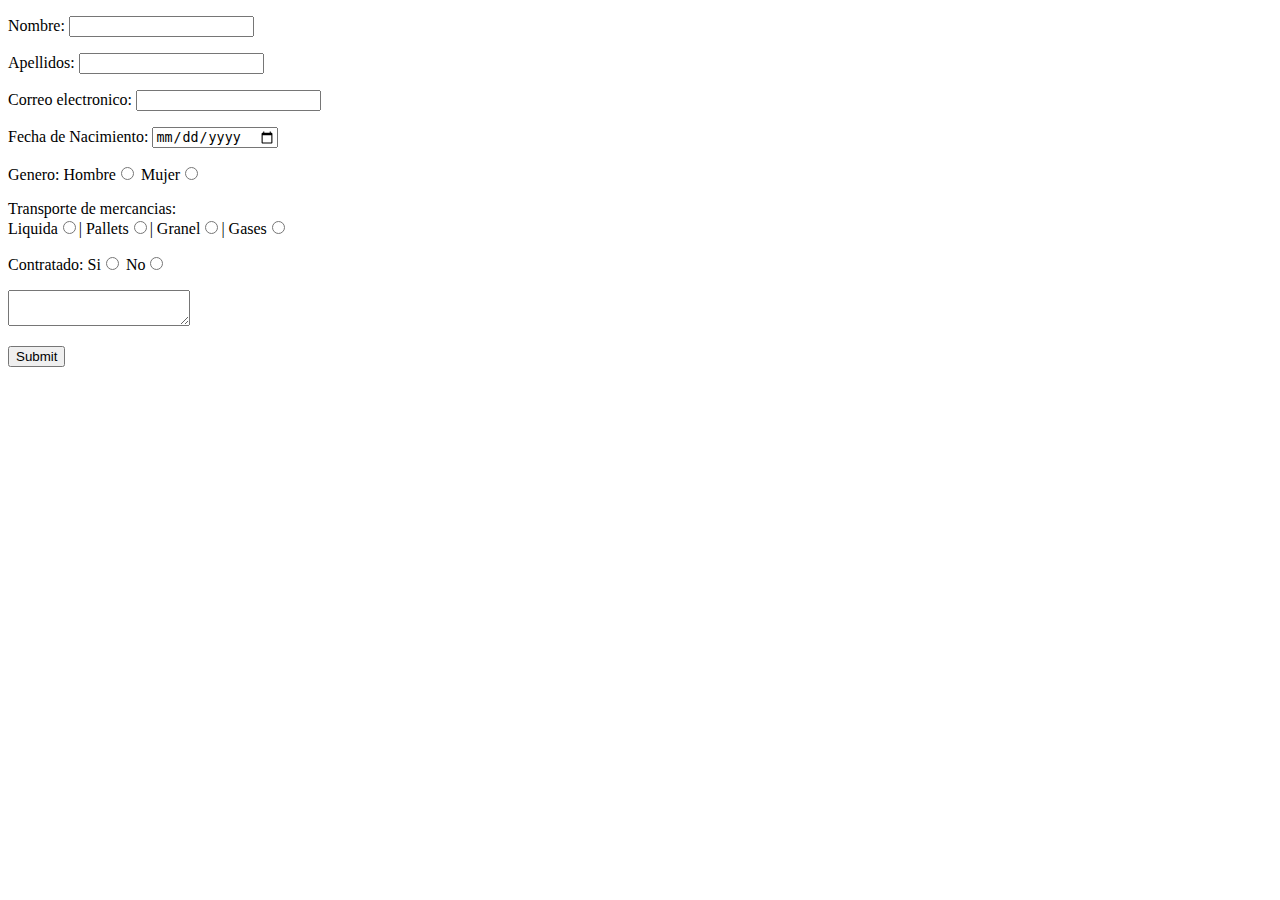
==== src/main/resources/templates/alta.html @ c2356f0e "Comentario inicial" ====
<!DOCTYPE html>
<html lang="en">
<head>
    <meta charset="UTF-8">
    <title>Title</title>
</head>
<body>
<form action="#" th:action="@{/alta}" th:object="${camionero}" method="post">
    <p>Nombre: <input type="text" th:field="*{nombre}"/></p>
    <p>Apellidos: <input type="text" th:field="*{apellidos}"/></p>
    <p>Correo electronico: <input type="text" th:field="*{correo_electronio}"/></p>
    <p>Fecha de Nacimiento: <input type="date" format="yyyy-MM-dd" th:field="*{fecha_nacimiento}"/></p>
    <p>Genero: Hombre<input type="radio" value="Hombre" th:field="*{genero}"/>
        Mujer<input type="radio" value="Mujer" th:field="*{genero}"/></p>
    <p>Transporte de mercancias:<br>
        Liquida<input type="radio" value="Liquida" th:field="*{transporte}"/>|
        Pallets<input type="radio" value="Pallets" th:field="*{transporte}"/>|
        Granel<input type="radio" value="Grenel" th:field="*{transporte}"/>|
        Gases<input type="radio" value="Gases" th:field="*{transporte}"/>
    </p>
    <p>Contratado: Si<input type="radio" value="true" th:field="*{contratado}"/>
            No<input type="radio" value="false" th:field="*{contratado}"/></p>
    <p><textarea th:field="*{comentarios}"></textarea></p>
    <p><input type="submit" value="Submit"/></p>
</form>

</body>
</html>
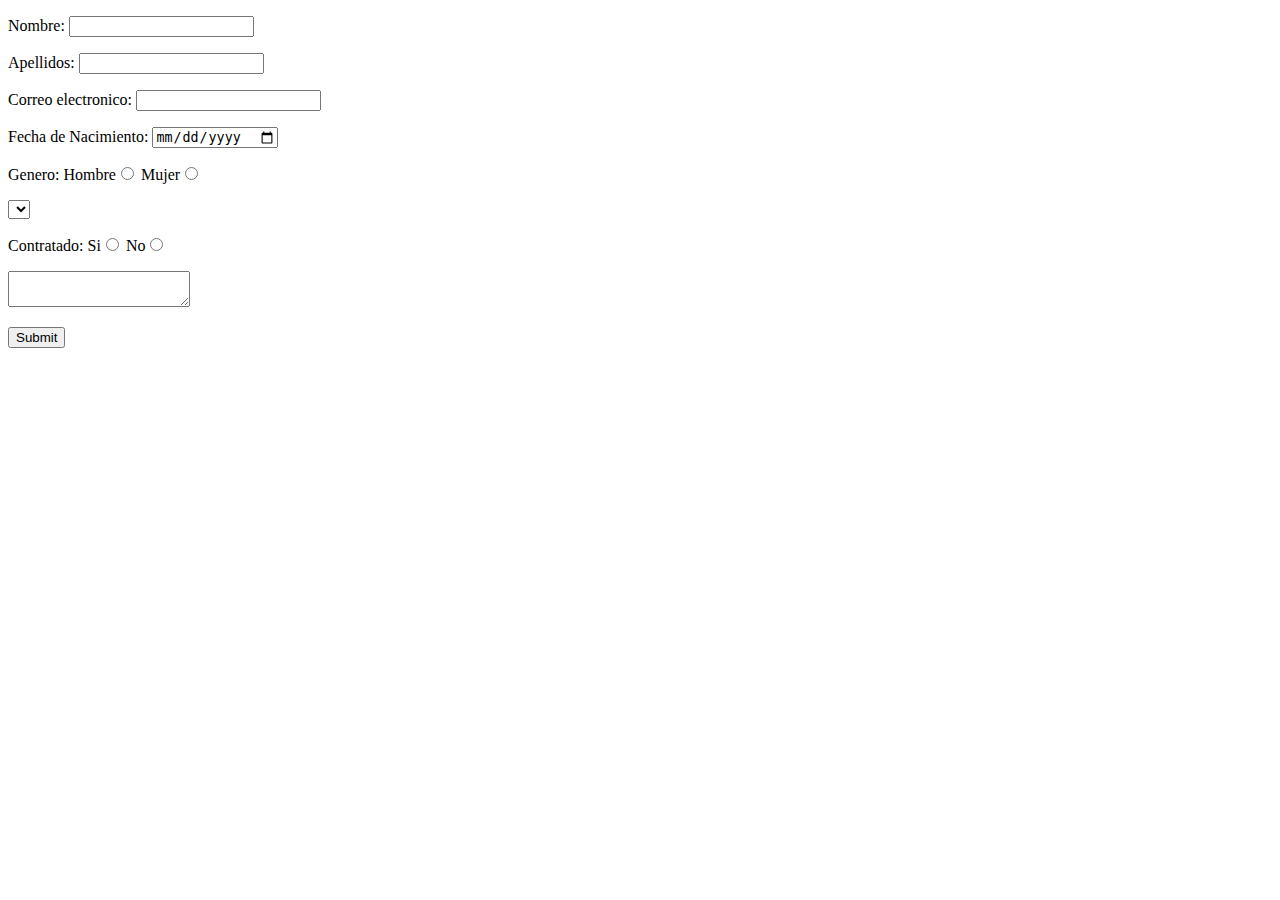
==== commit 53de958f: "Listado de los camioneros" ====
--- a/src/main/resources/templates/alta.html
+++ b/src/main/resources/templates/alta.html
@@ -12,12 +12,11 @@
     <p>Fecha de Nacimiento: <input type="date" format="yyyy-MM-dd" th:field="*{fecha_nacimiento}"/></p>
     <p>Genero: Hombre<input type="radio" value="Hombre" th:field="*{genero}"/>
         Mujer<input type="radio" value="Mujer" th:field="*{genero}"/></p>
-    <p>Transporte de mercancias:<br>
-        Liquida<input type="radio" value="Liquida" th:field="*{transporte}"/>|
-        Pallets<input type="radio" value="Pallets" th:field="*{transporte}"/>|
-        Granel<input type="radio" value="Grenel" th:field="*{transporte}"/>|
-        Gases<input type="radio" value="Gases" th:field="*{transporte}"/>
-    </p>
+    <div>
+        <select th:field="*{transporte}">
+            <option th:each="i : ${valoresTransporte}" th:value="${i}" th:text="${i}"></option>
+        </select>
+    </div>
     <p>Contratado: Si<input type="radio" value="true" th:field="*{contratado}"/>
             No<input type="radio" value="false" th:field="*{contratado}"/></p>
     <p><textarea th:field="*{comentarios}"></textarea></p>
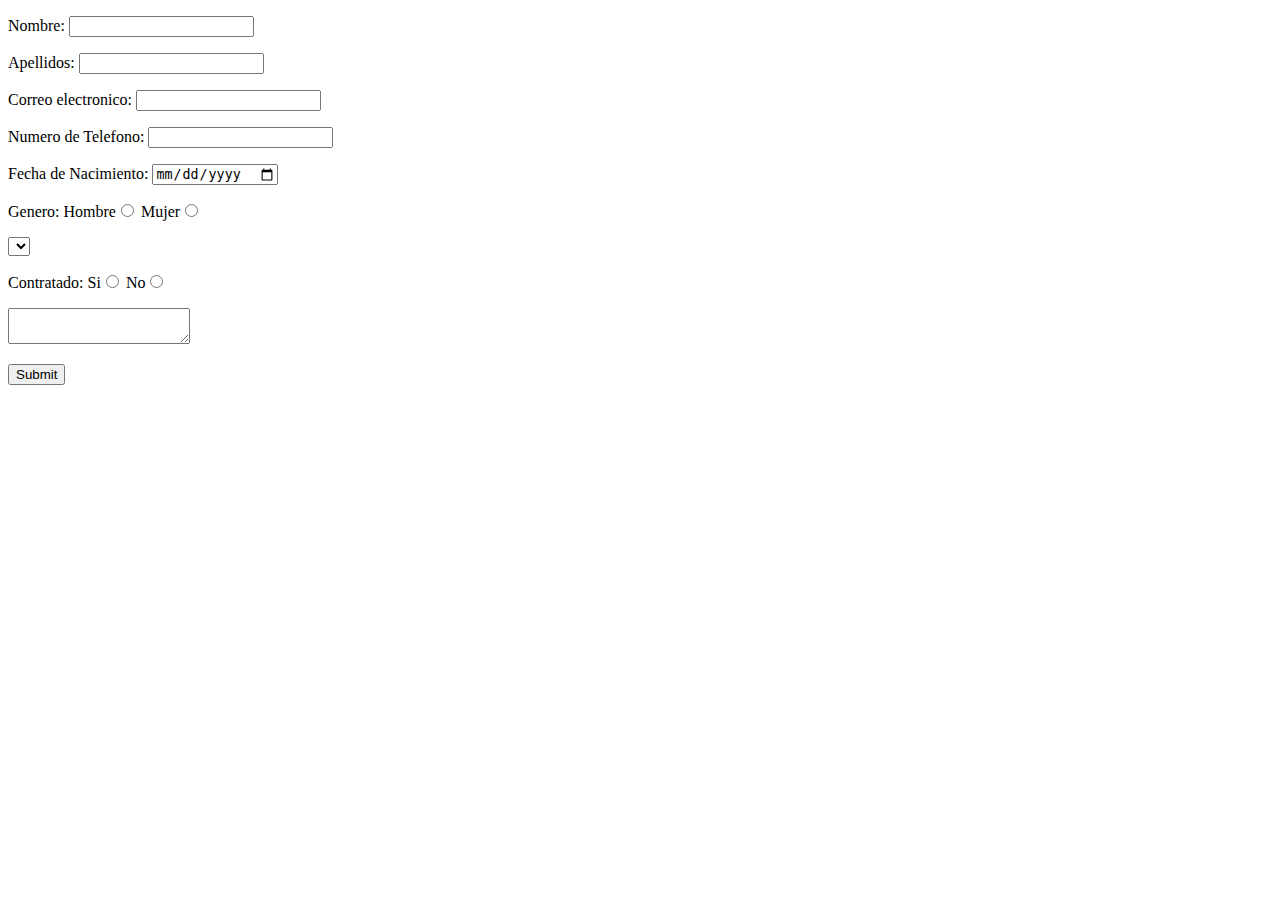
==== commit f6547a91: "Alta, Baja, Listado y algunos comentarios terminados. Falta de Modificacion, listar registro, y css " ====
--- a/src/main/resources/templates/alta.html
+++ b/src/main/resources/templates/alta.html
@@ -5,10 +5,11 @@
     <title>Title</title>
 </head>
 <body>
-<form action="#" th:action="@{/alta}" th:object="${camionero}" method="post">
+<form action="#" th:action="@{/mensajealta}" th:object="${camionero}" method="post">
     <p>Nombre: <input type="text" th:field="*{nombre}"/></p>
     <p>Apellidos: <input type="text" th:field="*{apellidos}"/></p>
     <p>Correo electronico: <input type="text" th:field="*{correo_electronio}"/></p>
+    <p>Numero de Telefono: <input type="number" th:field="*{numero_telefono}"></p>
     <p>Fecha de Nacimiento: <input type="date" format="yyyy-MM-dd" th:field="*{fecha_nacimiento}"/></p>
     <p>Genero: Hombre<input type="radio" value="Hombre" th:field="*{genero}"/>
         Mujer<input type="radio" value="Mujer" th:field="*{genero}"/></p>
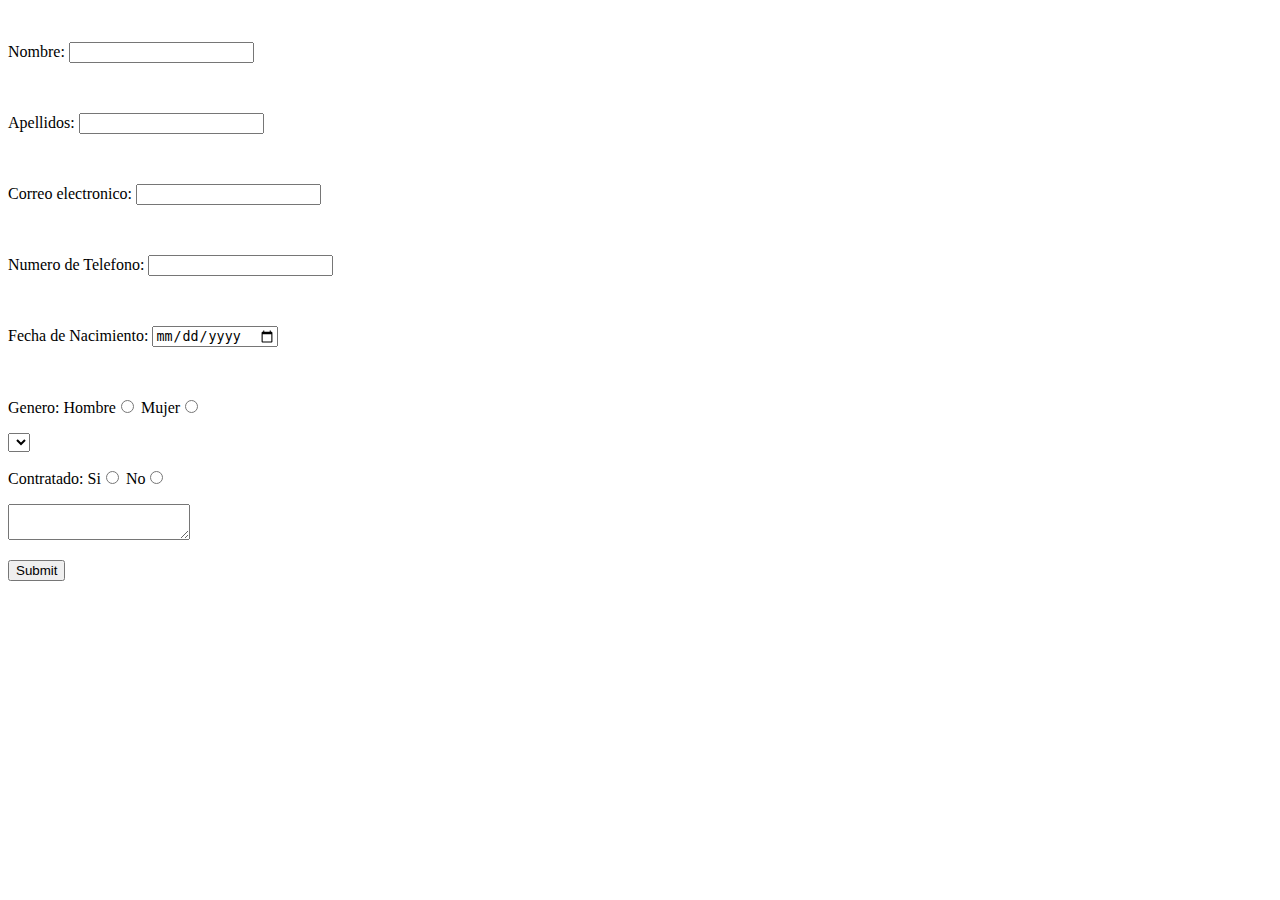
==== commit 94895c8e: "modificar metodos con Array" ====
--- a/src/main/resources/templates/alta.html
+++ b/src/main/resources/templates/alta.html
@@ -6,20 +6,38 @@
 </head>
 <body>
 <form action="#" th:action="@{/mensajealta}" th:object="${camionero}" method="post">
+
+    <span th:if="${#fields.hasErrors('nombre')}" th:errors="*{nombre}" style="color: red"></span><br />
     <p>Nombre: <input type="text" th:field="*{nombre}"/></p>
+
+    <span th:if="${#fields.hasErrors('apellidos')}" th:errors="*{nombre}" style="color: red"></span><br />
     <p>Apellidos: <input type="text" th:field="*{apellidos}"/></p>
+
+    <span th:if="${#fields.hasErrors('correo_electronio')}" th:errors="*{nombre}" style="color: red"></span><br />
     <p>Correo electronico: <input type="text" th:field="*{correo_electronio}"/></p>
-    <p>Numero de Telefono: <input type="number" th:field="*{numero_telefono}"></p>
+
+    <span th:if="${#fields.hasErrors('numero_telefono')}" th:errors="*{nombre}" style="color: red"></span><br />
+    <p>Numero de Telefono: <input type="text" th:field="*{numero_telefono}"></p>
+
+    <span th:if="${#fields.hasErrors('fecha_nacimiento')}" th:errors="*{nombre}" style="color: red"></span><br />
     <p>Fecha de Nacimiento: <input type="date" format="yyyy-MM-dd" th:field="*{fecha_nacimiento}"/></p>
+
+    <span th:if="${#fields.hasErrors('genero')}" th:errors="*{nombre}" style="color: red"></span><br />
     <p>Genero: Hombre<input type="radio" value="Hombre" th:field="*{genero}"/>
         Mujer<input type="radio" value="Mujer" th:field="*{genero}"/></p>
+
+
     <div>
         <select th:field="*{transporte}">
             <option th:each="i : ${valoresTransporte}" th:value="${i}" th:text="${i}"></option>
         </select>
     </div>
+
+
     <p>Contratado: Si<input type="radio" value="true" th:field="*{contratado}"/>
             No<input type="radio" value="false" th:field="*{contratado}"/></p>
+
+
     <p><textarea th:field="*{comentarios}"></textarea></p>
     <p><input type="submit" value="Submit"/></p>
 </form>
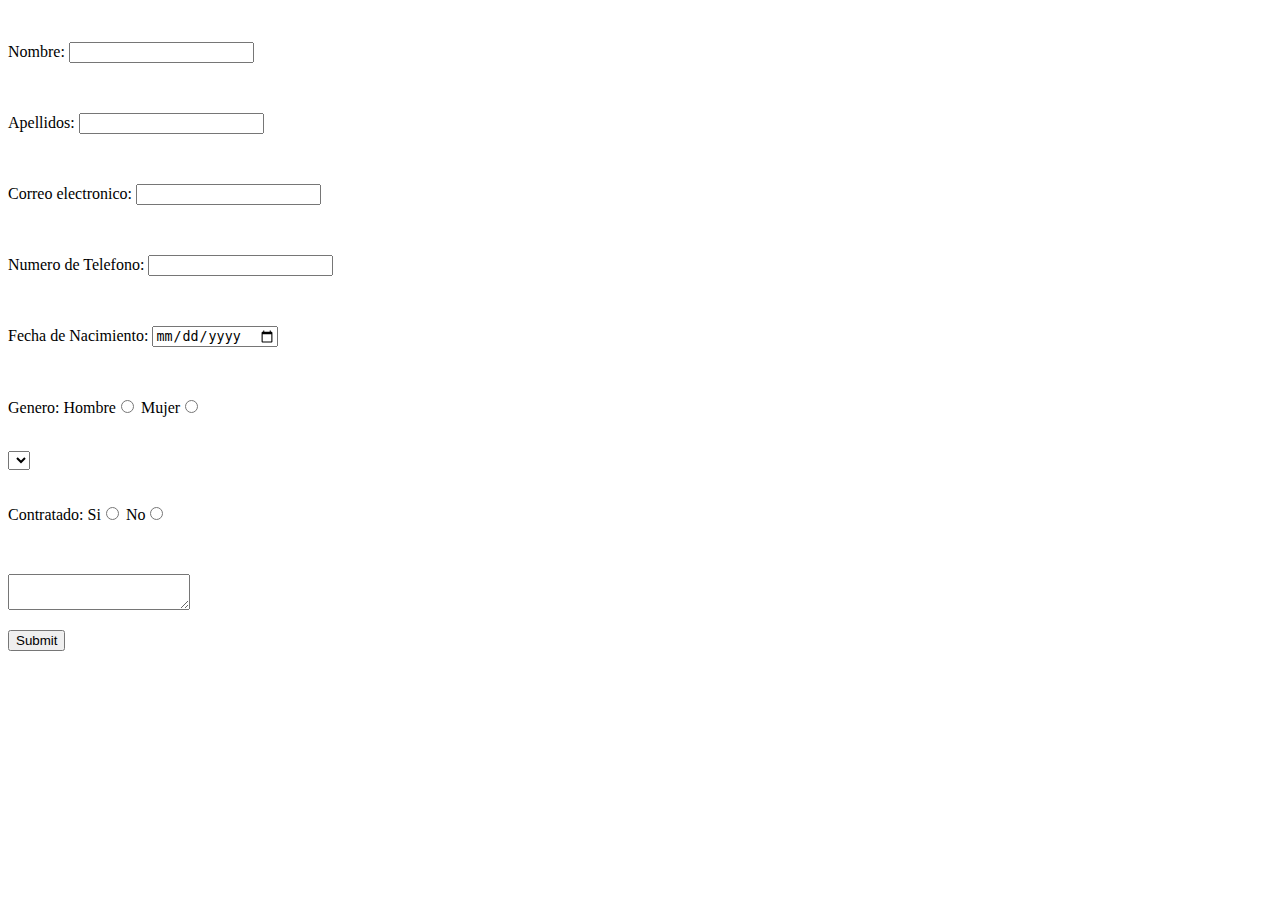
==== commit 07de0f63: "html de busqueda de usuarios" ====
--- a/src/main/resources/templates/alta.html
+++ b/src/main/resources/templates/alta.html
@@ -7,37 +7,37 @@
 <body>
 <form action="#" th:action="@{/mensajealta}" th:object="${camionero}" method="post">
 
-    <span th:if="${#fields.hasErrors('nombre')}" th:errors="*{nombre}" style="color: red"></span><br />
+    <span th:if="${#fields.hasErrors('nombre')}" th:errors="*{nombre}" style="color: red"></span><br/>
     <p>Nombre: <input type="text" th:field="*{nombre}"/></p>
 
-    <span th:if="${#fields.hasErrors('apellidos')}" th:errors="*{nombre}" style="color: red"></span><br />
+    <span th:if="${#fields.hasErrors('apellidos')}" th:errors="*{apellidos}" style="color: red"></span><br/>
     <p>Apellidos: <input type="text" th:field="*{apellidos}"/></p>
 
-    <span th:if="${#fields.hasErrors('correo_electronio')}" th:errors="*{nombre}" style="color: red"></span><br />
-    <p>Correo electronico: <input type="text" th:field="*{correo_electronio}"/></p>
+    <span th:if="${#fields.hasErrors('correo_electronico')}" th:errors="*{correo_electronico}" style="color: red"></span><br/>
+    <p>Correo electronico: <input type="text" th:field="*{correo_electronico}"/></p>
 
-    <span th:if="${#fields.hasErrors('numero_telefono')}" th:errors="*{nombre}" style="color: red"></span><br />
+    <span th:if="${#fields.hasErrors('numero_telefono')}" th:errors="*{numero_telefono}" style="color: red"></span><br/>
     <p>Numero de Telefono: <input type="text" th:field="*{numero_telefono}"></p>
 
-    <span th:if="${#fields.hasErrors('fecha_nacimiento')}" th:errors="*{nombre}" style="color: red"></span><br />
+    <span th:if="${#fields.hasErrors('fecha_nacimiento')}" th:errors="*{fecha_nacimiento}" style="color: red"></span><br/>
     <p>Fecha de Nacimiento: <input type="date" format="yyyy-MM-dd" th:field="*{fecha_nacimiento}"/></p>
 
-    <span th:if="${#fields.hasErrors('genero')}" th:errors="*{nombre}" style="color: red"></span><br />
+    <span th:if="${#fields.hasErrors('genero')}" th:errors="*{genero}" style="color: red"></span><br/>
     <p>Genero: Hombre<input type="radio" value="Hombre" th:field="*{genero}"/>
         Mujer<input type="radio" value="Mujer" th:field="*{genero}"/></p>
 
-
+    <span th:if="${#fields.hasErrors('transporte')}" th:errors="*{transporte}" style="color: red"></span><br/>
     <div>
         <select th:field="*{transporte}">
             <option th:each="i : ${valoresTransporte}" th:value="${i}" th:text="${i}"></option>
         </select>
     </div>
 
+    <span th:if="${#fields.hasErrors('contratado')}" th:errors="*{contratado}" style="color: red"></span><br/>
+    <p>Contratado: Si<input type="radio" value="true" th:field="*{contratado}"/>
+        No<input type="radio" value="false" th:field="*{contratado}"/></p>
 
-    <p>Contratado: Si<input type="radio" value="true" th:field="*{contratado}"/>
-            No<input type="radio" value="false" th:field="*{contratado}"/></p>
-
-
+    <span th:if="${#fields.hasErrors('comentarios')}" th:errors="*{comentarios}" style="color: red"></span><br/>
     <p><textarea th:field="*{comentarios}"></textarea></p>
     <p><input type="submit" value="Submit"/></p>
 </form>
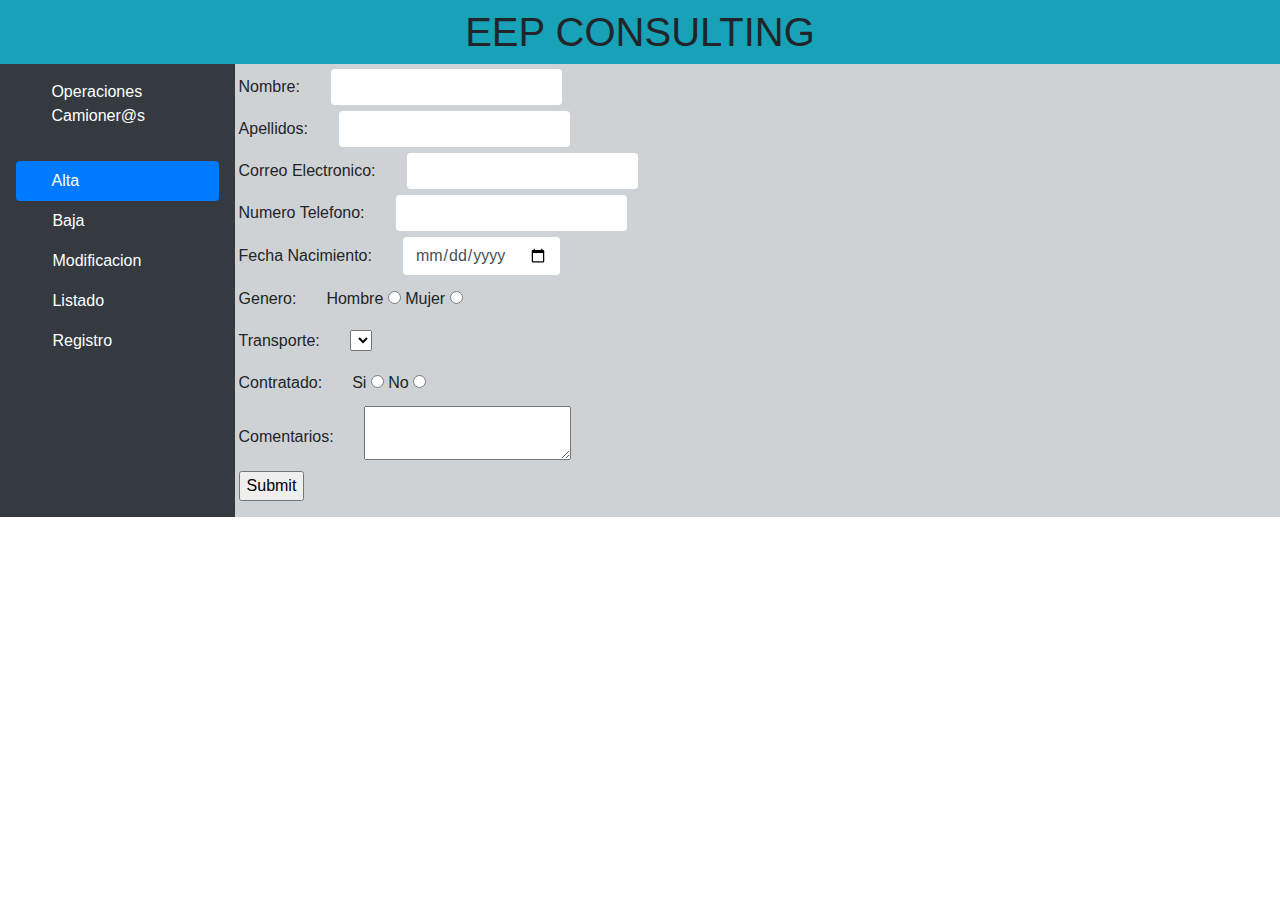
==== commit 072b257c: "proyecto terminado, a falta de uml y documento" ====
--- a/src/main/resources/templates/alta.html
+++ b/src/main/resources/templates/alta.html
@@ -2,45 +2,174 @@
 <html lang="en">
 <head>
     <meta charset="UTF-8">
-    <title>Title</title>
+    <title>EEP CONSULTIN</title>
+    <link href="../static/css/bootstrap.css" rel="stylesheet" th:href="@{/css/bootstrap.css}"/>
+    <link href="../static/css/estilos.css" rel="stylesheet" th:href="@{/css/estilos.css}"/>
 </head>
-<body>
-<form action="#" th:action="@{/mensajealta}" th:object="${camionero}" method="post">
-
-    <span th:if="${#fields.hasErrors('nombre')}" th:errors="*{nombre}" style="color: red"></span><br/>
-    <p>Nombre: <input type="text" th:field="*{nombre}"/></p>
-
-    <span th:if="${#fields.hasErrors('apellidos')}" th:errors="*{apellidos}" style="color: red"></span><br/>
-    <p>Apellidos: <input type="text" th:field="*{apellidos}"/></p>
-
-    <span th:if="${#fields.hasErrors('correo_electronico')}" th:errors="*{correo_electronico}" style="color: red"></span><br/>
-    <p>Correo electronico: <input type="text" th:field="*{correo_electronico}"/></p>
-
-    <span th:if="${#fields.hasErrors('numero_telefono')}" th:errors="*{numero_telefono}" style="color: red"></span><br/>
-    <p>Numero de Telefono: <input type="text" th:field="*{numero_telefono}"></p>
-
-    <span th:if="${#fields.hasErrors('fecha_nacimiento')}" th:errors="*{fecha_nacimiento}" style="color: red"></span><br/>
-    <p>Fecha de Nacimiento: <input type="date" format="yyyy-MM-dd" th:field="*{fecha_nacimiento}"/></p>
-
-    <span th:if="${#fields.hasErrors('genero')}" th:errors="*{genero}" style="color: red"></span><br/>
-    <p>Genero: Hombre<input type="radio" value="Hombre" th:field="*{genero}"/>
-        Mujer<input type="radio" value="Mujer" th:field="*{genero}"/></p>
-
-    <span th:if="${#fields.hasErrors('transporte')}" th:errors="*{transporte}" style="color: red"></span><br/>
-    <div>
-        <select th:field="*{transporte}">
-            <option th:each="i : ${valoresTransporte}" th:value="${i}" th:text="${i}"></option>
-        </select>
+<body class="vh-100 d-flex flex-column">
+<header>
+    <h1 class="bg-info mb-0 text-center py-2">EEP CONSULTING</h1>
+</header>
+<main class="d-flex h-100">
+    <nav class="d-flex flex-column flex-shrink-0 p-3 text-white bg-dark" style="width: 280px;">
+        <a href="/" class="active d-flex align-items-center mb-3 mb-md-0 me-md-auto text-white text-decoration-none">
+            <svg class="bi me-2" width="40" height="32"><use xlink:href="#bootstrap"/></svg>
+            <span class="fs-4">Operaciones Camioner@s</span>
+        </a>
+        <hr>
+        <ul class="nav nav-pills flex-column mb-auto">
+            <li class="nav-item">
+                <a href="/alta" class="nav-link active" aria-current="page">
+                    <svg class="bi me-2" width="16" height="16">
+                        <use xlink:href="#home"/>
+                    </svg>
+                    Alta
+                </a>
+            </li>
+            <li>
+                <a href="/busqueda" class="nav-link text-white">
+                    <svg class="bi me-2" width="16" height="16">
+                        <use xlink:href="#speedometer2"/>
+                    </svg>
+                    Baja
+                </a>
+            </li>
+            <li>
+                <a href="/busqueda" class="nav-link text-white">
+                    <svg class="bi me-2" width="16" height="16">
+                        <use xlink:href="#table"/>
+                    </svg>
+                    Modificacion
+                </a>
+            </li>
+            <li>
+                <a href="/listado" class="nav-link text-white">
+                    <svg class="bi me-2" width="16" height="16">
+                        <use xlink:href="#grid"/>
+                    </svg>
+                    Listado
+                </a>
+            </li>
+            <li>
+                <a href="/registro" class="nav-link text-white">
+                    <svg class="bi me-2" width="16" height="16">
+                        <use xlink:href="#people-circle"/>
+                    </svg>
+                    Registro
+                </a>
+            </li>
+        </ul>
+    </nav>
+    <div class="color-mods h-100 w-100">
+        <form class="m-1" action="#" th:action="@{/mensajealta}" th:object="${camionero}" method="post">
+            <div class="mb-1 row g-3 align-items-center">
+                <div class="col-auto">
+                    <label for="nombre" class="col-form-label">Nombre:</label>
+                </div>
+                <div class="col-auto">
+                    <input id="nombre" class="form-control" type="text" th:field="*{nombre}">
+                </div>
+                <div class="col-auto">
+                    <span th:if="${#fields.hasErrors('nombre')}" th:errors="*{nombre}" style="color: red"></span><br/>
+                </div>
+            </div>
+            <div class="mb-1 row g-3 align-items-center">
+                <div class="col-auto">
+                    <label for="apellidos" class="col-form-label">Apellidos:</label>
+                </div>
+                <div class="col-auto">
+                    <input id="apellidos" class="form-control" type="text" th:field="*{apellidos}">
+                </div>
+                <div class="col-auto">
+                    <span th:if="${#fields.hasErrors('apellidos')}" th:errors="*{apellidos}" style="color: red"></span><br/>
+                </div>
+            </div>
+            <div class="mb-1 row g-3 align-items-center">
+                <div class="col-auto">
+                    <label for="correo_electronico" class="col-form-label">Correo Electronico:</label>
+                </div>
+                <div class="col-auto">
+                    <input id="correo_electronico" class="form-control" type="text" th:field="*{correo_electronico}">
+                </div>
+                <div class="col-auto">
+                    <span th:if="${#fields.hasErrors('correo_electronico')}" th:errors="*{correo_electronico}" style="color: red"></span><br/>
+                </div>
+            </div>
+            <div class="mb-1 row g-3 align-items-center">
+                <div class="col-auto">
+                    <label for="numero_telefono" class="col-form-label">Numero Telefono:</label>
+                </div>
+                <div class="col-auto">
+                    <input id="numero_telefono" class="form-control" type="text" th:field="*{numero_telefono}">
+                </div>
+                <div class="col-auto">
+                    <span th:if="${#fields.hasErrors('numero_telefono')}" th:errors="*{numero_telefono}" style="color: red"></span><br/>
+                </div>
+            </div>
+            <div class="mb-1 row g-3 align-items-center">
+                <div class="col-auto">
+                    <label for="fecha_nacimiento" class="col-form-label">Fecha Nacimiento:</label>
+                </div>
+                <div class="col-auto">
+                    <input id="fecha_nacimiento" class="form-control" type="date" th:field="*{fecha_nacimiento}">
+                </div>
+                <div class="col-auto">
+                    <span th:if="${#fields.hasErrors('fecha_nacimiento')}" th:errors="*{fecha_nacimiento}" style="color: red"></span><br/>
+                </div>
+            </div>
+            <div class="mb-1 row g-3 align-items-center">
+                <div class="col-auto">
+                    <label for="genero" class="col-form-label">Genero:</label>
+                </div>
+                <div class="col-auto">
+                    Hombre <input id="genero" type="radio" value="Hombre" th:field="*{genero}"/>
+                    Mujer  <input id="genero" type="radio" value="Mujer" th:field="*{genero}"/>
+                </div>
+                <div class="col-auto">
+                    <span th:if="${#fields.hasErrors('genero')}" th:errors="*{genero}" style="color: red"></span><br/>
+                </div>
+            </div>
+            <div class="mb-1 row g-3 align-items-center">
+                <div class="col-auto">
+                    <label for="transporte" class="col-form-label">Transporte:</label>
+                </div>
+                <div class="col-auto">
+                    <select th:field="*{transporte}">
+                        <option id="transporte" th:each="i : ${valoresTransporte}" th:value="${i}" th:text="${i}"></option>
+                    </select>
+                </div>
+                <div class="col-auto">
+                    <span th:if="${#fields.hasErrors('transporte')}" th:errors="*{transporte}" style="color: red"></span><br/>
+                </div>
+            </div>
+            <div class="mb-1 row g-3 align-items-center">
+                <div class="col-auto">
+                    <label for="contratado" class="col-form-label">Contratado:</label>
+                </div>
+                <div class="col-auto">
+                    Si <input id="contratado" type="radio" value="true" th:field="*{contratado}"/>
+                    No <input id="contratado" type="radio" value="false" th:field="*{contratado}"/>
+                </div>
+                <div class="col-auto">
+                    <span th:if="${#fields.hasErrors('contratado')}" th:errors="*{contratado}" style="color: red"></span><br/>
+                </div>
+            </div>
+            <div class="mb-1 row g-3 align-items-center">
+                <div class="col-auto">
+                    <label for="comentarios" class="col-form-label">Comentarios:</label>
+                </div>
+                <div class="col-auto">
+                    <textarea id="comentarios" th:field="*{comentarios}"></textarea>
+                </div>
+                <div class="col-auto">
+                    <span th:if="${#fields.hasErrors('comentarios')}" th:errors="*{comentarios}" style="color: red"></span><br/>
+                </div>
+            </div>
+            <p><input type="submit" value="Submit"/></p>
+        </form>
     </div>
-
-    <span th:if="${#fields.hasErrors('contratado')}" th:errors="*{contratado}" style="color: red"></span><br/>
-    <p>Contratado: Si<input type="radio" value="true" th:field="*{contratado}"/>
-        No<input type="radio" value="false" th:field="*{contratado}"/></p>
-
-    <span th:if="${#fields.hasErrors('comentarios')}" th:errors="*{comentarios}" style="color: red"></span><br/>
-    <p><textarea th:field="*{comentarios}"></textarea></p>
-    <p><input type="submit" value="Submit"/></p>
-</form>
-
+</main>
+<script src="https://ajax.googleapis.com/ajax/libs/jquery/1.12.4/jquery.min.js"></script>
+<script src="../static/js/bootstrap.js" th:href="@{/js/bootstrap.js}"></script>
 </body>
 </html>